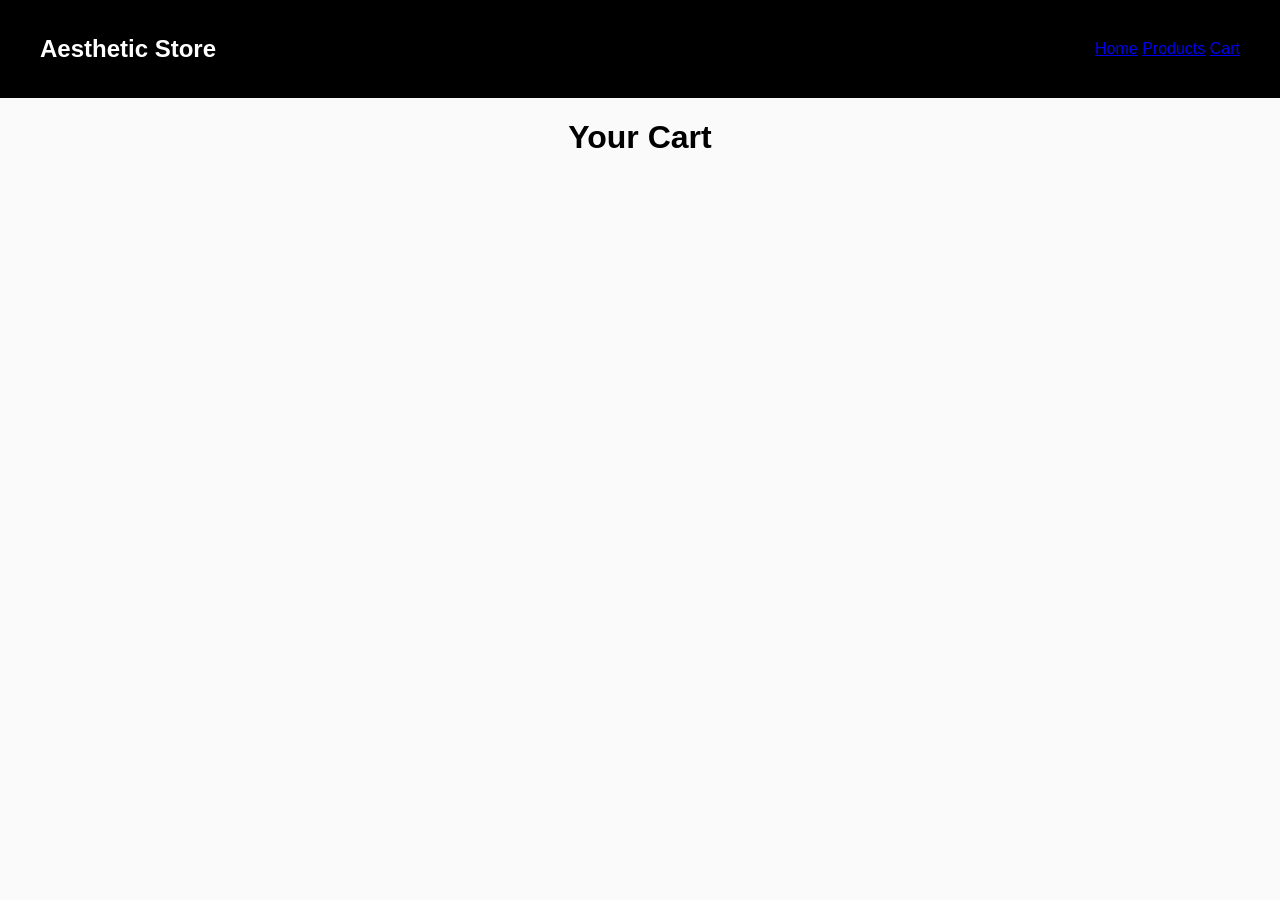
==== cart.html @ faf97f5b "Create cart.html" ====
<!DOCTYPE html>
<html>
<head>
<title>Your Cart</title>
<link rel="stylesheet" href="style.css">
<script src="script.js" defer></script>
</head>

<body onload="displayCart()">

<nav class="navbar">

<h2>Aesthetic Store</h2>

<div>
<a href="index.html">Home</a>
<a href="products.html">Products</a>
<a href="cart.html">Cart</a>
</div>

</nav>

<h1>Your Cart</h1>

<div id="cartItems"></div>

<h2 id="total"></h2>

</body>
</html>
---- style.css ----
body{
margin:0;
font-family:Arial;
background:#fafafa;
text-align:center;
}

/* NAVBAR */

.navbar{
display:flex;
justify-content:space-between;
align-items:center;
padding:15px 40px;
background:black;
color:white;
}

.navlinks a{
color:white;
margin:0 15px;
text-decoration:none;
font-size:18px;
}

/* HERO */

.hero{
height:80vh;
display:flex;
flex-direction:column;
justify-content:center;
align-items:center;
background:linear-gradient(135deg,#ff9a9e,#fad0c4);
color:white;
}

.shop-btn{
padding:12px 30px;
font-size:18px;
border:none;
background:black;
color:white;
cursor:pointer;
margin-top:20px;
transition:0.3s;
}

.shop-btn:hover{
transform:scale(1.1);
}

/* PRODUCT GRID */

.grid{
display:grid;
grid-template-columns:repeat(auto-fit,minmax(250px,1fr));
gap:20px;
padding:40px;
}

.card{
position:relative;
overflow:hidden;
border-radius:10px;
box-shadow:0 10px 25px rgba(0,0,0,0.2);
}

.card img{
width:100%;
display:block;
transition:0.4s;
}

.overlay{
position:absolute;
top:0;
left:0;
width:100%;
height:100%;
background:rgba(0,0,0,0.6);
color:white;
display:flex;
flex-direction:column;
justify-content:center;
align-items:center;
opacity:0;
transition:0.4s;
}

.card:hover img{
transform:scale(1.1);
}

.card:hover .overlay{
opacity:1;
}

button{
padding:10px 20px;
border:none;
background:#ff4d6d;
color:white;
cursor:pointer;
border-radius:5px;
margin-top:10px;
}

/* POLAROID STYLE */

.polaroid{
background:white;
padding:10px 10px 40px 10px;
transform:rotate(-2deg);
}

/* STICKER FLOAT */

.sticker{
animation:float 3s infinite ease-in-out;
}

@keyframes float{

0%{transform:translateY(0)}
50%{transform:translateY(-10px)}
100%{transform:translateY(0)}

}
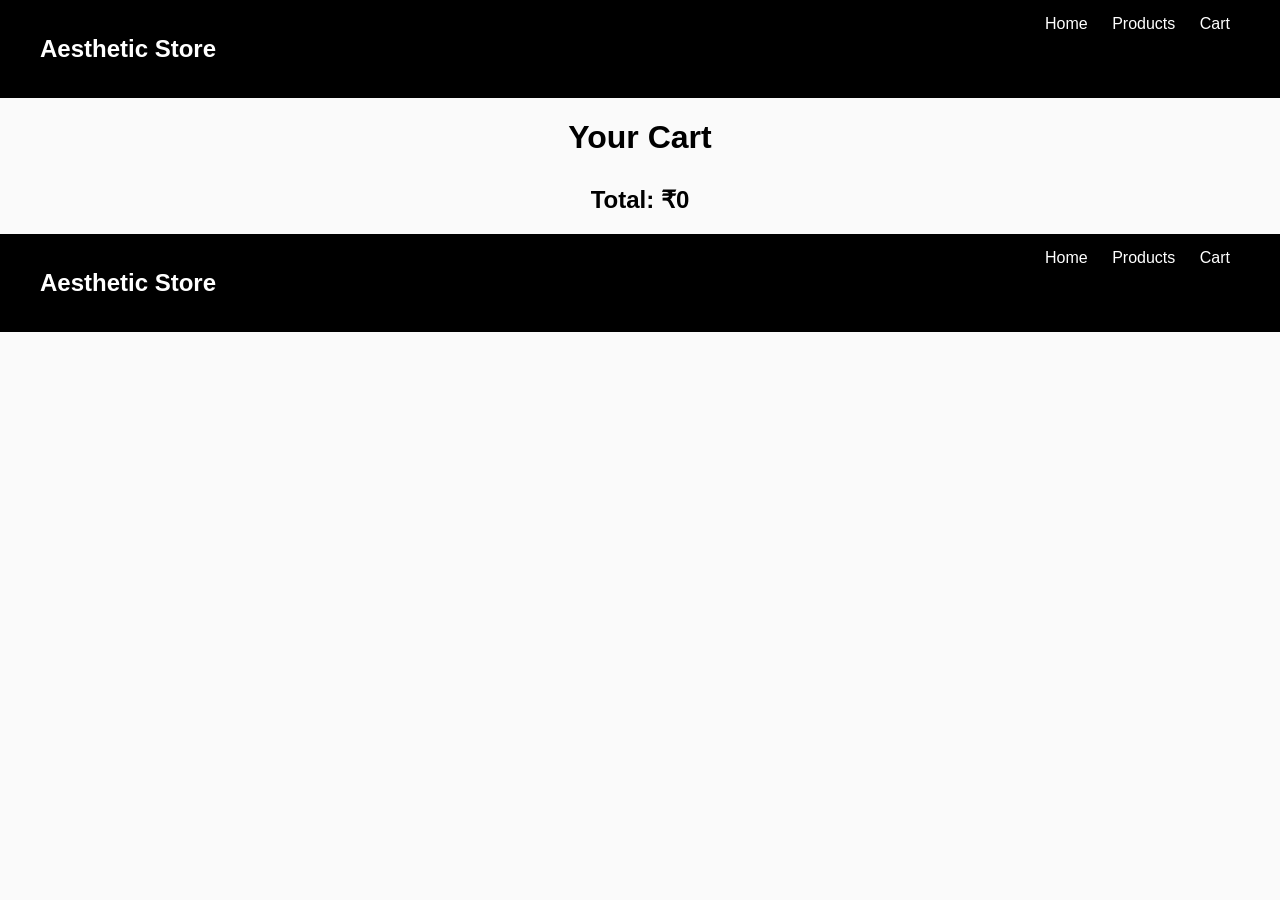
==== commit dc0fcf5c: "Add navigation bar to cart.html" ====
--- a/cart.html
+++ b/cart.html
@@ -28,3 +28,15 @@
 
 </body>
 </html>
+
+<nav class="navbar">
+
+<h2>Aesthetic Store</h2>
+
+<div>
+<a href="index.html">Home</a>
+<a href="products.html">Products</a>
+<a href="cart.html">Cart</a>
+</div>
+
+</nav>
--- a/style.css
+++ b/style.css
@@ -10,17 +10,15 @@
 .navbar{
 display:flex;
 justify-content:space-between;
-align-items:center;
 padding:15px 40px;
 background:black;
 color:white;
 }
 
-.navlinks a{
+.navbar a{
 color:white;
-margin:0 15px;
+margin:0 10px;
 text-decoration:none;
-font-size:18px;
 }
 
 /* HERO */
@@ -35,19 +33,14 @@
 color:white;
 }
 
-.shop-btn{
-padding:12px 30px;
-font-size:18px;
+button{
+padding:10px 20px;
 border:none;
-background:black;
+background:#ff4d6d;
 color:white;
 cursor:pointer;
-margin-top:20px;
-transition:0.3s;
-}
-
-.shop-btn:hover{
-transform:scale(1.1);
+margin-top:10px;
+border-radius:5px;
 }
 
 /* PRODUCT GRID */
@@ -68,7 +61,6 @@
 
 .card img{
 width:100%;
-display:block;
 transition:0.4s;
 }
 
@@ -96,17 +88,7 @@
 opacity:1;
 }
 
-button{
-padding:10px 20px;
-border:none;
-background:#ff4d6d;
-color:white;
-cursor:pointer;
-border-radius:5px;
-margin-top:10px;
-}
-
-/* POLAROID STYLE */
+/* POLAROID */
 
 .polaroid{
 background:white;
@@ -127,3 +109,17 @@
 100%{transform:translateY(0)}
 
 }
+
+/* CART */
+
+#cartItems{
+margin-top:30px;
+}
+
+.cart-item{
+background:white;
+padding:10px;
+margin:10px auto;
+width:300px;
+box-shadow:0 5px 10px rgba(0,0,0,0.2);
+}
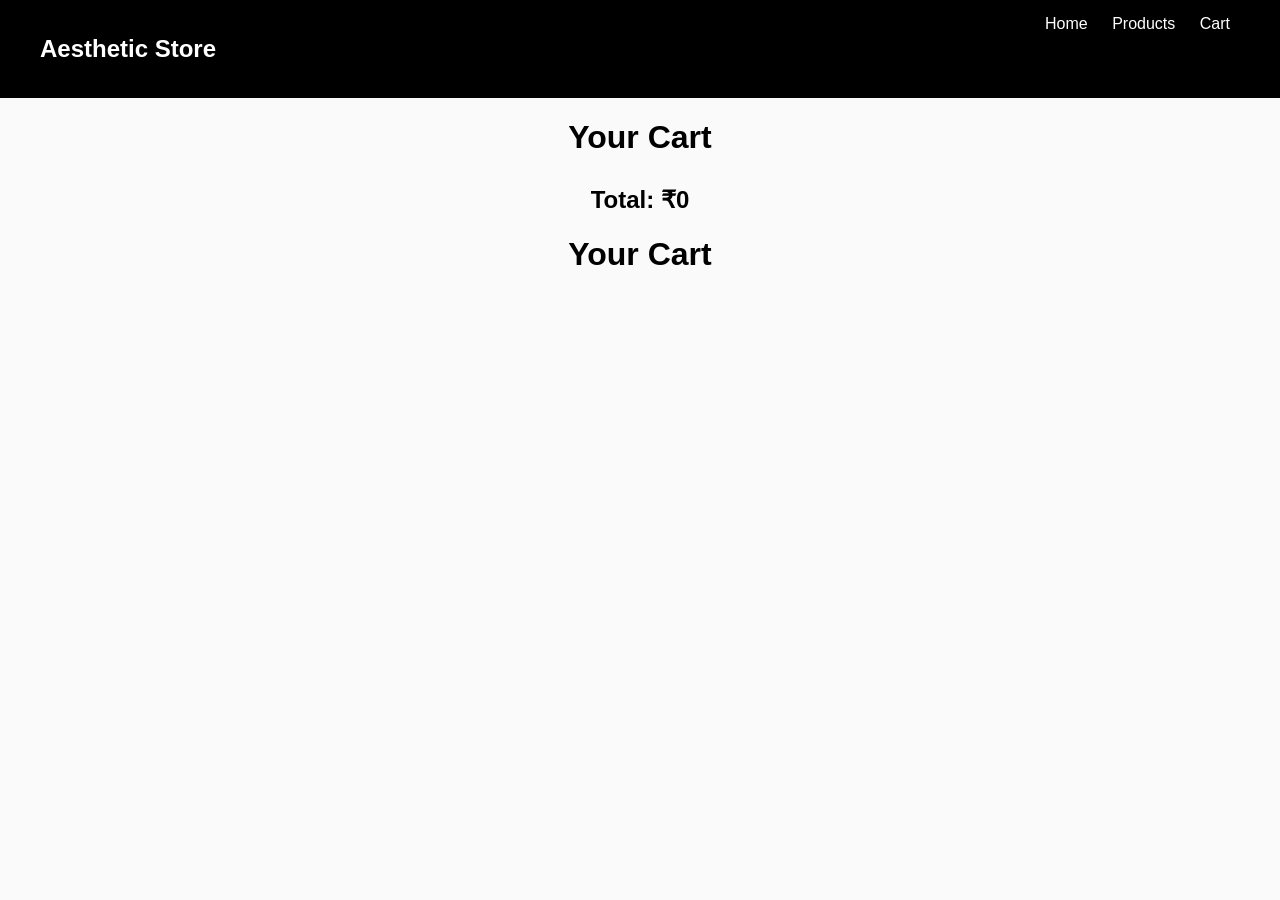
==== commit 09e6c5af: "Refactor cart.html structure and remove navigation Updated the structure of cart.html to include a t" ====
--- a/cart.html
+++ b/cart.html
@@ -1,3 +1,13 @@
+<!DOCTYPE html>
+<html>
+<head>
+<title>Your Cart</title>
+<link rel="stylesheet" href="style.css">
+<script src="script.js" defer></script>
+</head>
+
+<body onload="displayCart()">
+
 <!DOCTYPE html>
 <html>
 <head>
@@ -28,15 +38,11 @@
 
 </body>
 </html>
+<h1>Your Cart</h1>
 
-<nav class="navbar">
+<div id="cartItems"></div>
 
-<h2>Aesthetic Store</h2>
+<h2 id="total"></h2>
 
-<div>
-<a href="index.html">Home</a>
-<a href="products.html">Products</a>
-<a href="cart.html">Cart</a>
-</div>
-
-</nav>
+</body>
+</html>
